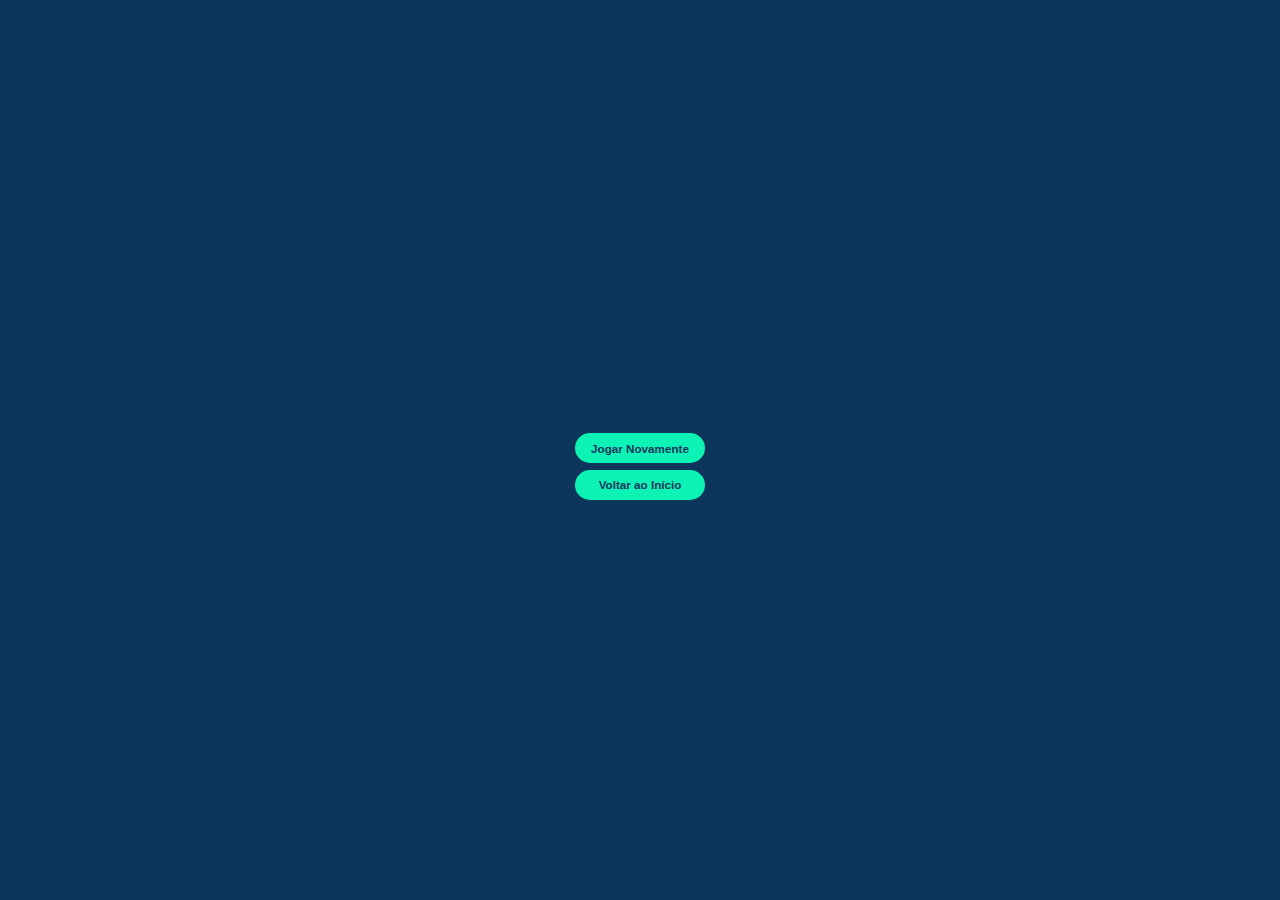
==== project/end.html @ 4898ab63 "feat: :rocket: add main modeal" ====
<!DOCTYPE html>
<html lang="en">
  <head>
    <meta charset="UTF-8" />
    <meta name="viewport" content="width=device-width, initial-scale=1.0" />
    <meta http-equiv="X-UA-Compatible" content="ie=edge" />
    <title>Parabéns!</title>
    <link rel="stylesheet" href="app.css" />
  </head>
  <body>
    <div class="container">
      <div id="end" class="flex-center flex-column">
        Sua Pontuação:
        <h1 id="finalScore"></h1>
        <a class="btn" href="economia.html">Jogar Novamente</a>
        <a class="btn" href="/study_with_me/">Voltar ao Início</a>
      </div>
    </div>
    <script src="end.js"></script>
  </body>
</html>
---- project/app.css ----
:root {
  background-color: #0c365c;
  font-size: 40.5%;
}

* {
  box-sizing: border-box;
  font-family: Arial, Helvetica, sans-serif;
  margin: 0;
  padding: 0;
  color: #0c365c;
}

h1,
h2,
h3,
h4 {
  margin-bottom: 1rem;
}

h1 {
  text-align: center;
  font-size: 5.4rem;
  color: #0df2b5;
  margin-bottom: 5rem;
}

h1 > span {
  font-size: 2.4rem;
  font-weight: 500;
}

h2 {
  color: whitesmoke;
  font-size: 3.6rem;
  margin-bottom: 4rem;
  font-weight: 700;
}

h3 {
  font-size: 2.8rem;
  font-weight: 500;
}

/* UTILITIES */

.container {
  width: 100vw;
  height: 100vh;
  display: flex;
  justify-content: center;
  align-items: center;
  max-width: 80rem;
  margin: 0 auto;
  padding: 2rem;
}

.container > * {
  width: 100%;
}

.flex-column {
  display: flex;
  flex-direction: column;
}

.flex-center {
  justify-content: center;
  align-items: center;
}

.justify-center {
  justify-content: center;
}

.text-center {
  text-align: center;
}

.hidden {
  display: none;
}

/* BUTTONS */
.btn {
  border-style: solid;
  border-width: 2px;
  border-color: #0df2b5;
  border-radius: 80px;
  font-size: 1.8rem;
  padding: 1rem 0;
  width: 20rem;
  text-align: center;
  margin-bottom: 1rem;
  text-decoration: none;
  color: #0c365c;
  font-weight: bold;
  background-color: #0df2b5;
}

.btn:hover {
  cursor: pointer;
  box-shadow: 0 0.4rem 1.4rem 0 rgba(86, 185, 235, 0.5);
  transform: translateY(-0.1rem);
  transition: transform 150ms;
}

.btn[disabled]:hover {
  cursor: not-allowed;
  box-shadow: none;
  transform: none;
}

/* FORMS */
form {
  width: 100%;
  display: flex;
  flex-direction: column;
  align-items: center;
}

input {
  margin-bottom: 1rem;
  width: 20rem;
  padding: 1.5rem;
  font-size: 1.8rem;
  border: none;
  box-shadow: 0 0.1rem 1.4rem 0 rgba(86, 185, 235, 0.5);
}

input::placeholder {
  color: #aaa;
}
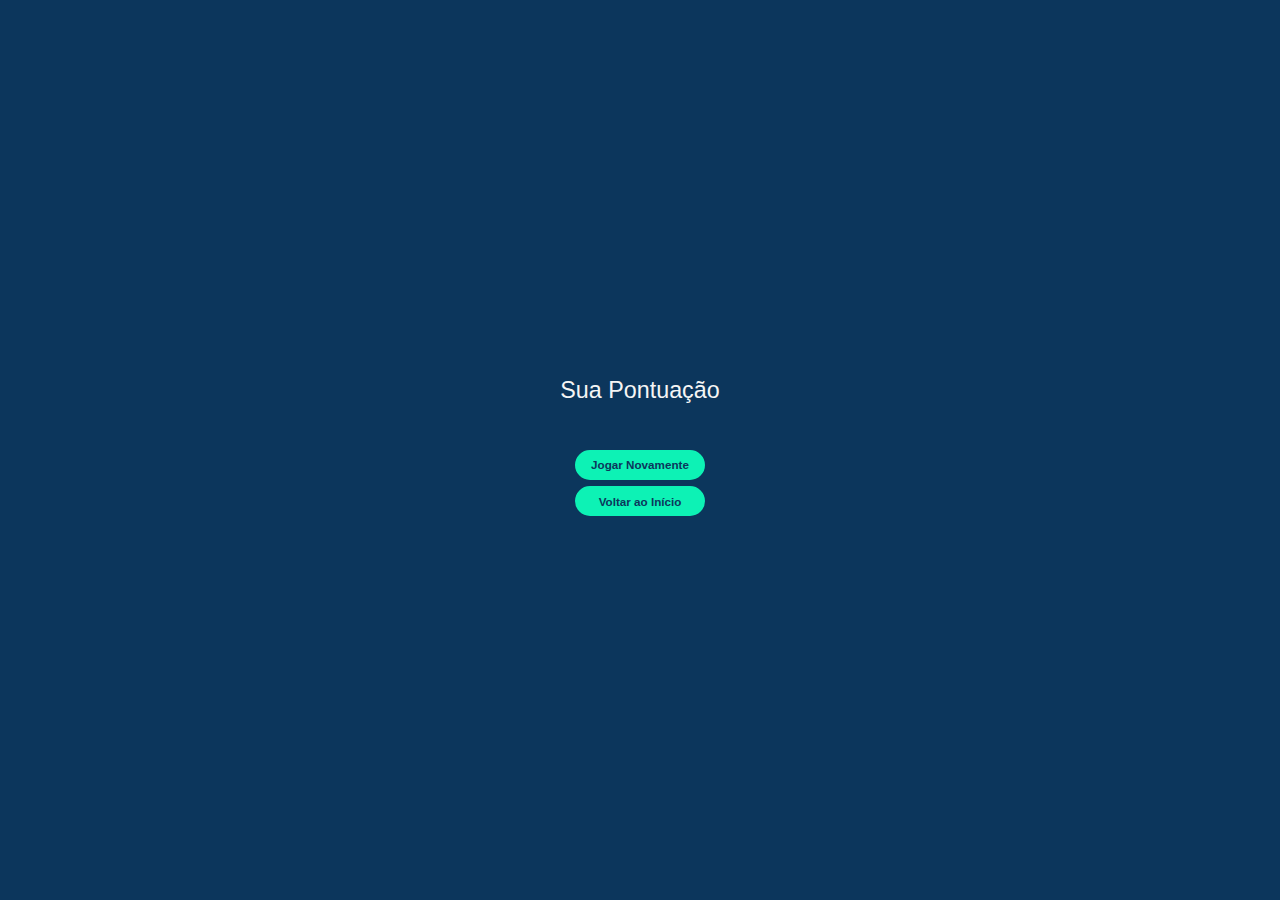
==== commit 7bad3eae: "fix: :hammer: end route" ====
--- a/project/end.html
+++ b/project/end.html
@@ -10,10 +10,10 @@
   <body>
     <div class="container">
       <div id="end" class="flex-center flex-column">
-        Sua Pontuação:
+        <a class="score-final">Sua Pontuação</a>
         <h1 id="finalScore"></h1>
-        <a class="btn" href="economia.html">Jogar Novamente</a>
-        <a class="btn" href="/study_with_me/">Voltar ao Início</a>
+        <a class="btn" href="./subjects/economia/core/economia.html">Jogar Novamente</a>
+        <a class="btn" href="../index.html">Voltar ao Início</a>
       </div>
     </div>
     <script src="end.js"></script>
--- a/project/app.css
+++ b/project/app.css
@@ -57,6 +57,12 @@
 
 .container > * {
   width: 100%;
+}
+
+.score-final{
+  color: whitesmoke;
+  font-size: 3.6rem;
+  padding-bottom: 2rem;
 }
 
 .flex-column {
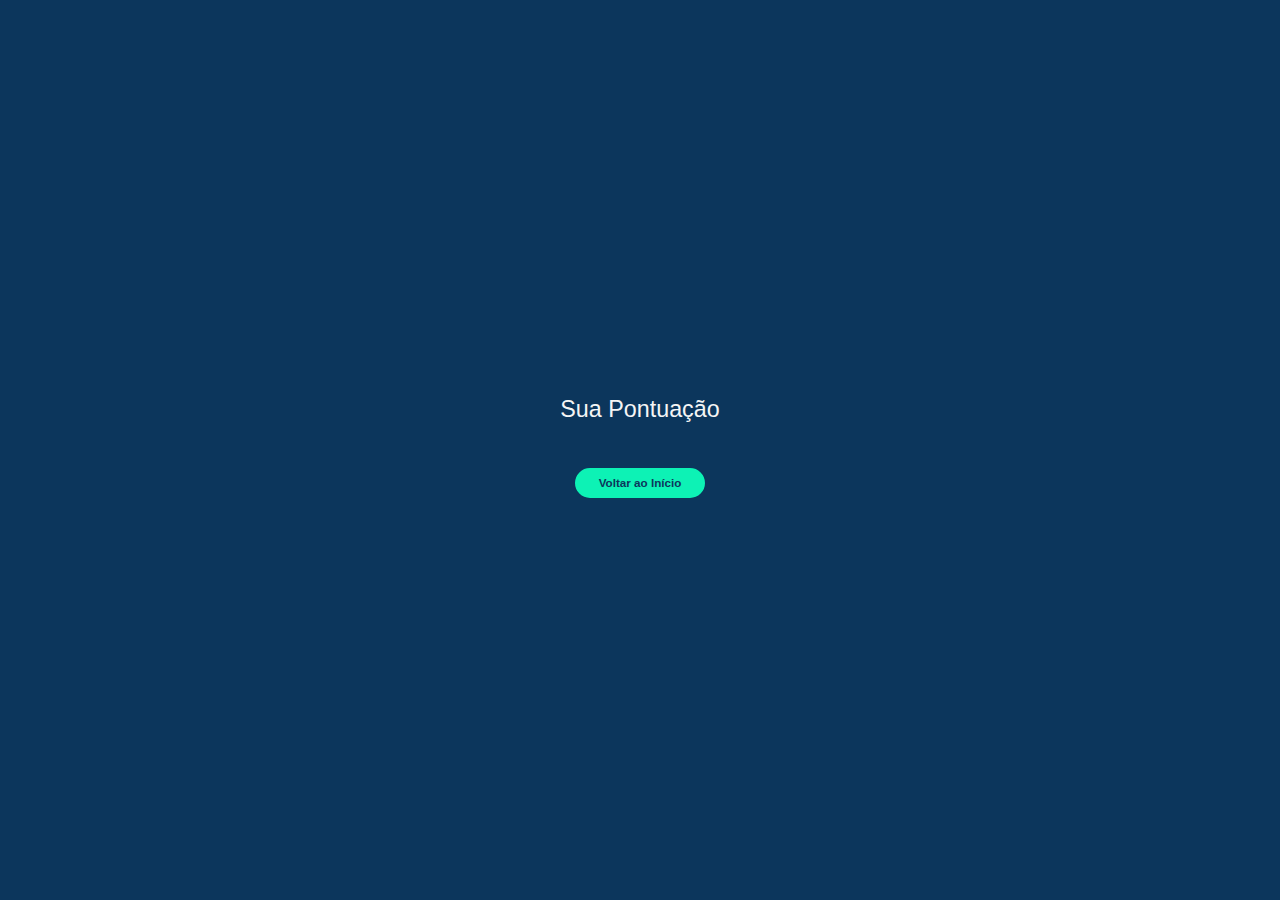
==== commit 4abfc9c5: "fix: :hammer: change play again view" ====
--- a/project/end.html
+++ b/project/end.html
@@ -12,7 +12,7 @@
       <div id="end" class="flex-center flex-column">
         <a class="score-final">Sua Pontuação</a>
         <h1 id="finalScore"></h1>
-        <a class="btn" href="./subjects/economia/core/economia.html">Jogar Novamente</a>
+        <!-- <a class="btn" href="./subjects/matematica/core/matematica.html">Jogar Novamente</a> -->
         <a class="btn" href="../index.html">Voltar ao Início</a>
       </div>
     </div>
